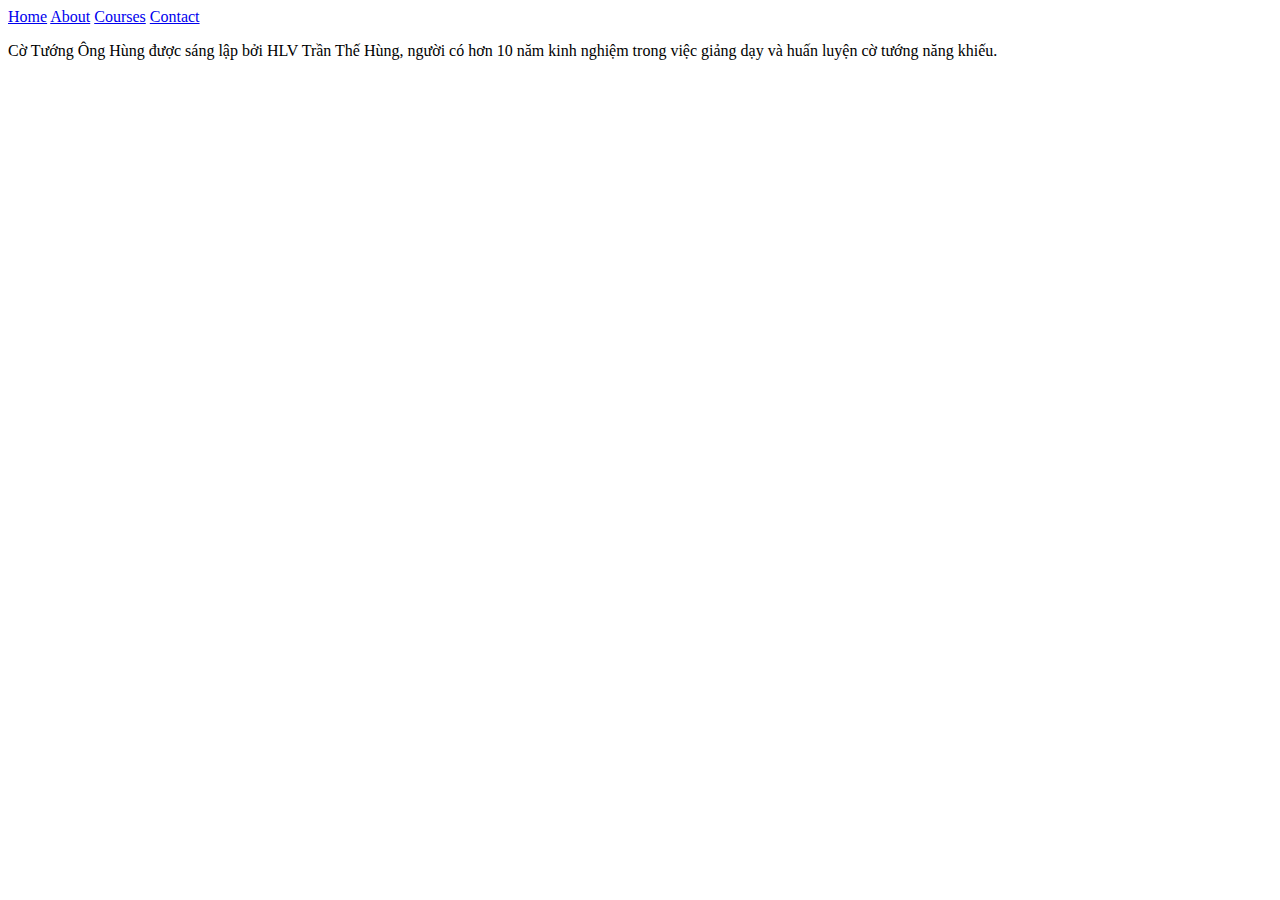
==== About.html @ 1fd62be5 "first commit" ====
<!DOCTYPE html>
<html lang="vi">
  <head>
    <meta charset="UTF-8" />
    <meta name="viewport" content="width=device-width, initial-scale=1.0" />
    <title>Cờ Tướng Ông Hùng</title>
  </head>

  <body>
    <a href="/index.html">Home</a>

    <a href="/About.html">About</a>

    <a href="/Courses.html">Courses</a>

    <a href="/Contact.html">Contact</a>

    <p>
      Cờ Tướng Ông Hùng được sáng lập bởi HLV Trần Thế Hùng, người có hơn 10 năm
      kinh nghiệm trong việc giảng dạy và huấn luyện cờ tướng năng khiếu.
    </p>
  </body>
</html>
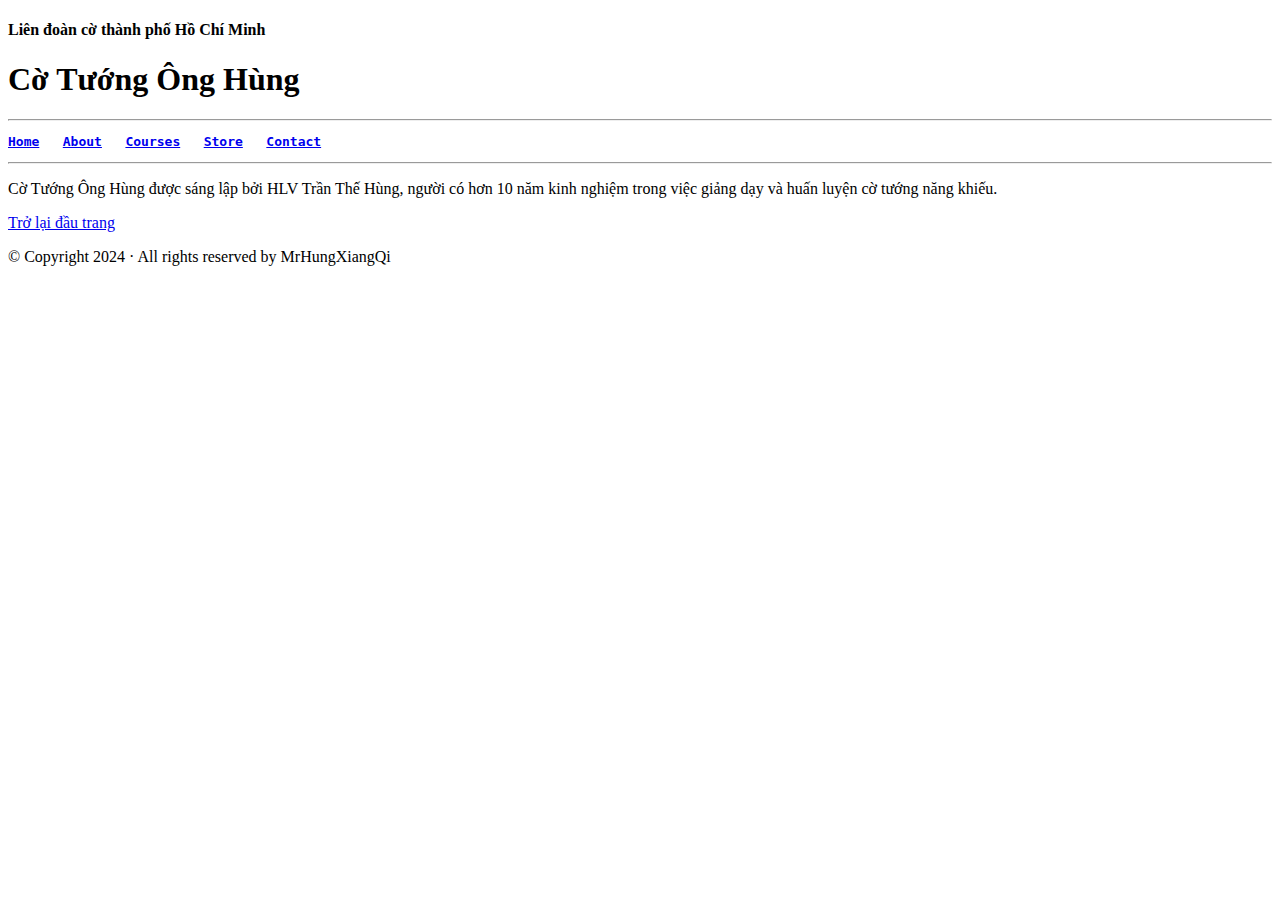
==== commit ecc0fead: "17/01/2024" ====
--- a/About.html
+++ b/About.html
@@ -7,17 +7,19 @@
   </head>
 
   <body>
-    <a href="/index.html">Home</a>
-
-    <a href="/About.html">About</a>
-
-    <a href="/Courses.html">Courses</a>
-
-    <a href="/Contact.html">Contact</a>
+    <h4>Liên đoàn cờ thành phố Hồ Chí Minh</h4>
+    <h1>Cờ Tướng Ông Hùng</h1>
+    <hr />
+    <pre>
+<a href="/index.html"><strong>Home</strong></a>   <a href="/About.html"><strong>About</strong></a>   <a href="/Courses.html"><strong>Courses</strong></a>   <a href="/Store.html"><strong>Store</strong></a>   <a href="/Contact.html"><strong>Contact</strong></a>
+</pre>
+    <hr />
 
     <p>
       Cờ Tướng Ông Hùng được sáng lập bởi HLV Trần Thế Hùng, người có hơn 10 năm
       kinh nghiệm trong việc giảng dạy và huấn luyện cờ tướng năng khiếu.
     </p>
+    <a href="#">Trở lại đầu trang</a><br />
+    <p>© Copyright 2024 · All rights reserved by MrHungXiangQi</p>
   </body>
 </html>
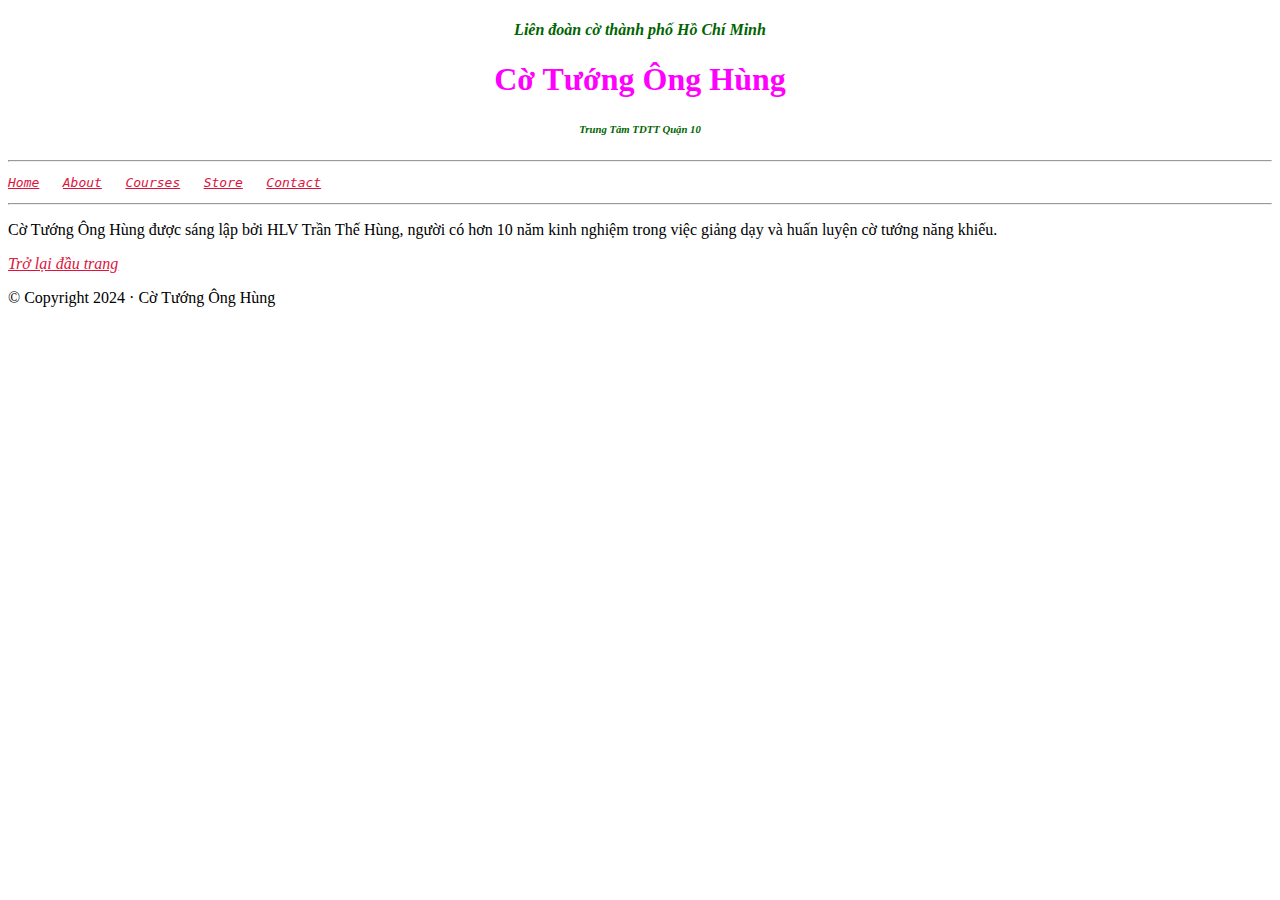
==== commit 8e0fe624: "23.01.2023" ====
--- a/About.html
+++ b/About.html
@@ -3,12 +3,14 @@
   <head>
     <meta charset="UTF-8" />
     <meta name="viewport" content="width=device-width, initial-scale=1.0" />
+    <link rel="stylesheet" href="style.css" />
     <title>Cờ Tướng Ông Hùng</title>
   </head>
 
   <body>
     <h4>Liên đoàn cờ thành phố Hồ Chí Minh</h4>
     <h1>Cờ Tướng Ông Hùng</h1>
+    <h6>Trung Tâm TDTT Quận 10</h6>
     <hr />
     <pre>
 <a href="/index.html"><strong>Home</strong></a>   <a href="/About.html"><strong>About</strong></a>   <a href="/Courses.html"><strong>Courses</strong></a>   <a href="/Store.html"><strong>Store</strong></a>   <a href="/Contact.html"><strong>Contact</strong></a>
@@ -20,6 +22,6 @@
       kinh nghiệm trong việc giảng dạy và huấn luyện cờ tướng năng khiếu.
     </p>
     <a href="#">Trở lại đầu trang</a><br />
-    <p>© Copyright 2024 · All rights reserved by MrHungXiangQi</p>
+    <p>© Copyright 2024 · Cờ Tướng Ông Hùng</p>
   </body>
 </html>
--- a/style.css
+++ b/style.css
@@ -0,0 +1,18 @@
+h1 {
+  color: fuchsia;
+  font-style: normal;
+  text-align: center;
+}
+h4,
+h6 {
+  color: darkgreen;
+  font-style: italic;
+  text-align: center;
+}
+a {
+  color: crimson;
+  font-style: oblique;
+  text-align: center;
+  font-weight: 100;
+  align-items: center;
+}
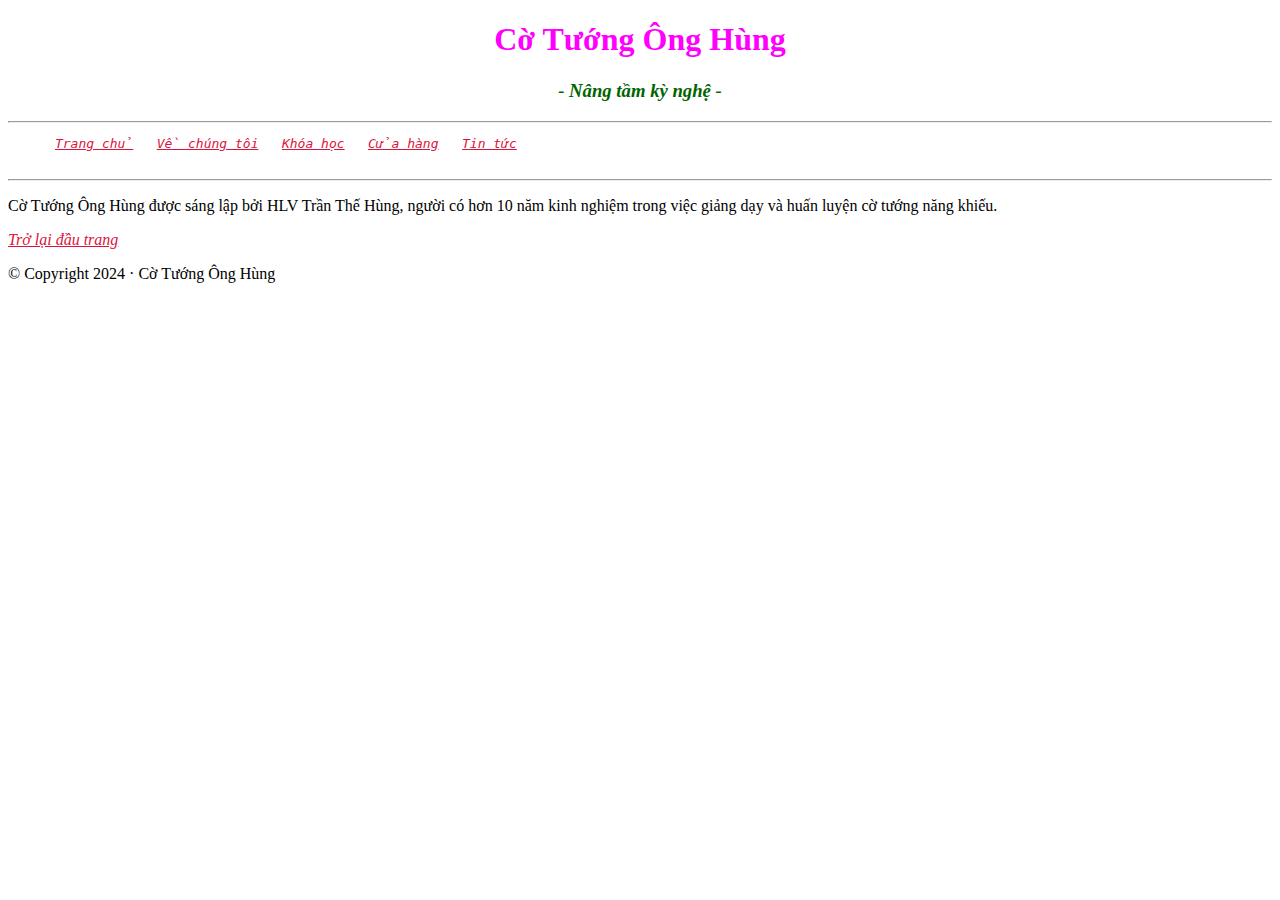
==== commit f102b802: "24.01.2024" ====
--- a/About.html
+++ b/About.html
@@ -3,18 +3,91 @@
   <head>
     <meta charset="UTF-8" />
     <meta name="viewport" content="width=device-width, initial-scale=1.0" />
-    <link rel="stylesheet" href="style.css" />
+    <link rel="stylesheet" href="/About.css" />
+    <link
+      rel="apple-touch-icon"
+      sizes="57x57"
+      href="/img/ico/apple-icon-57x57.png"
+    />
+    <link
+      rel="apple-touch-icon"
+      sizes="60x60"
+      href="/img/ico/apple-icon-60x60.png"
+    />
+    <link
+      rel="apple-touch-icon"
+      sizes="72x72"
+      href="/img/ico/apple-icon-72x72.png"
+    />
+    <link
+      rel="apple-touch-icon"
+      sizes="76x76"
+      href="/img/ico/apple-icon-76x76.png"
+    />
+    <link
+      rel="apple-touch-icon"
+      sizes="114x114"
+      href="/img/ico/apple-icon-114x114.png"
+    />
+    <link
+      rel="apple-touch-icon"
+      sizes="120x120"
+      href="/img/ico/apple-icon-120x120.png"
+    />
+    <link
+      rel="apple-touch-icon"
+      sizes="144x144"
+      href="/img/ico/apple-icon-144x144.png"
+    />
+    <link
+      rel="apple-touch-icon"
+      sizes="152x152"
+      href="/img/ico/apple-icon-152x152.png"
+    />
+    <link
+      rel="apple-touch-icon"
+      sizes="180x180"
+      href="/img/ico/apple-icon-180x180.png"
+    />
+    <link
+      rel="icon"
+      type="image/png"
+      sizes="192x192"
+      href="/img/ico/android-icon-192x192.png"
+    />
+    <link
+      rel="icon"
+      type="image/png"
+      sizes="32x32"
+      href="/img/ico/favicon-32x32.png"
+    />
+    <link
+      rel="icon"
+      type="image/png"
+      sizes="96x96"
+      href="/img/ico/favicon-96x96.png"
+    />
+    <link
+      rel="icon"
+      type="image/png"
+      sizes="16x16"
+      href="/img/ico/favicon-16x16.png"
+    />
+    <link rel="manifest" href="/img/ico/manifest.json" />
+    <meta name="msapplication-TileColor" content="#ffffff" />
+    <meta name="msapplication-TileImage" content="/ms-icon-144x144.png" />
+    <meta name="theme-color" content="#ffffff" />
+
     <title>Cờ Tướng Ông Hùng</title>
   </head>
 
   <body>
-    <h4>Liên đoàn cờ thành phố Hồ Chí Minh</h4>
-    <h1>Cờ Tướng Ông Hùng</h1>
-    <h6>Trung Tâm TDTT Quận 10</h6>
+    <h1 id="tieude">Cờ Tướng Ông Hùng</h1>
+    <h3>- Nâng tầm kỳ nghệ -</h3>
     <hr />
     <pre>
-<a href="/index.html"><strong>Home</strong></a>   <a href="/About.html"><strong>About</strong></a>   <a href="/Courses.html"><strong>Courses</strong></a>   <a href="/Store.html"><strong>Store</strong></a>   <a href="/Contact.html"><strong>Contact</strong></a>
-</pre>
+      <a href="/index.html"><strong>Trang chủ</strong></a>   <a href="/About.html"><strong>Về chúng tôi</strong></a>   <a href="/Courses.html"><strong>Khóa học</strong></a>   <a href="/Store.html"><strong>Cửa hàng</strong></a>   <a href="/Contact.html"><strong>Tin tức</strong></a>
+    </pre>
     <hr />
 
     <p>
--- a/About.css
+++ b/About.css
@@ -0,0 +1,24 @@
+#tieude {
+  color: fuchsia;
+  font-style: normal;
+  text-align: center;
+}
+h3,
+h6 {
+  color: darkgreen;
+  font-style: italic;
+  text-align: center;
+}
+a {
+  color: crimson;
+  font-style: oblique;
+  text-align: center;
+  font-weight: 100;
+  align-items: center;
+}
+body {
+  -webkit-user-select: none;
+  -moz-user-select: none;
+  -ms-user-select: none;
+  user-select: none;
+}
